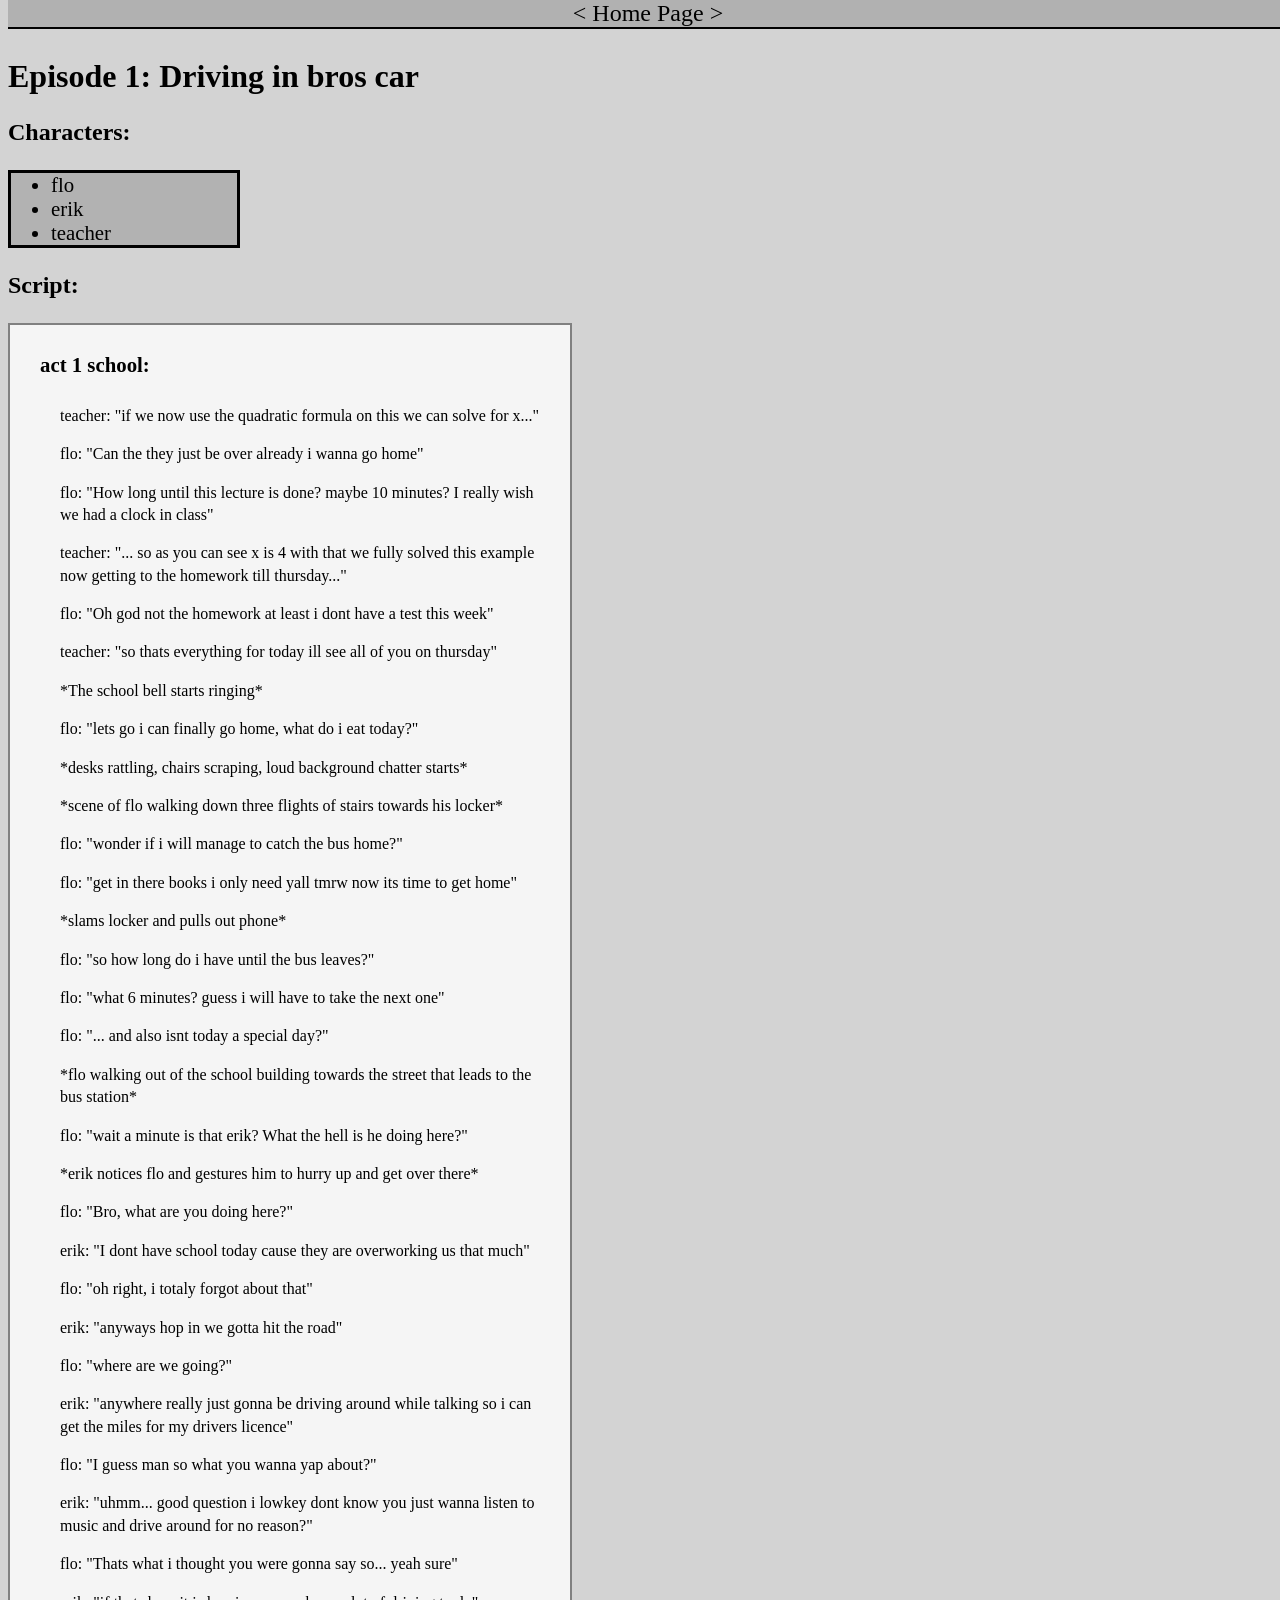
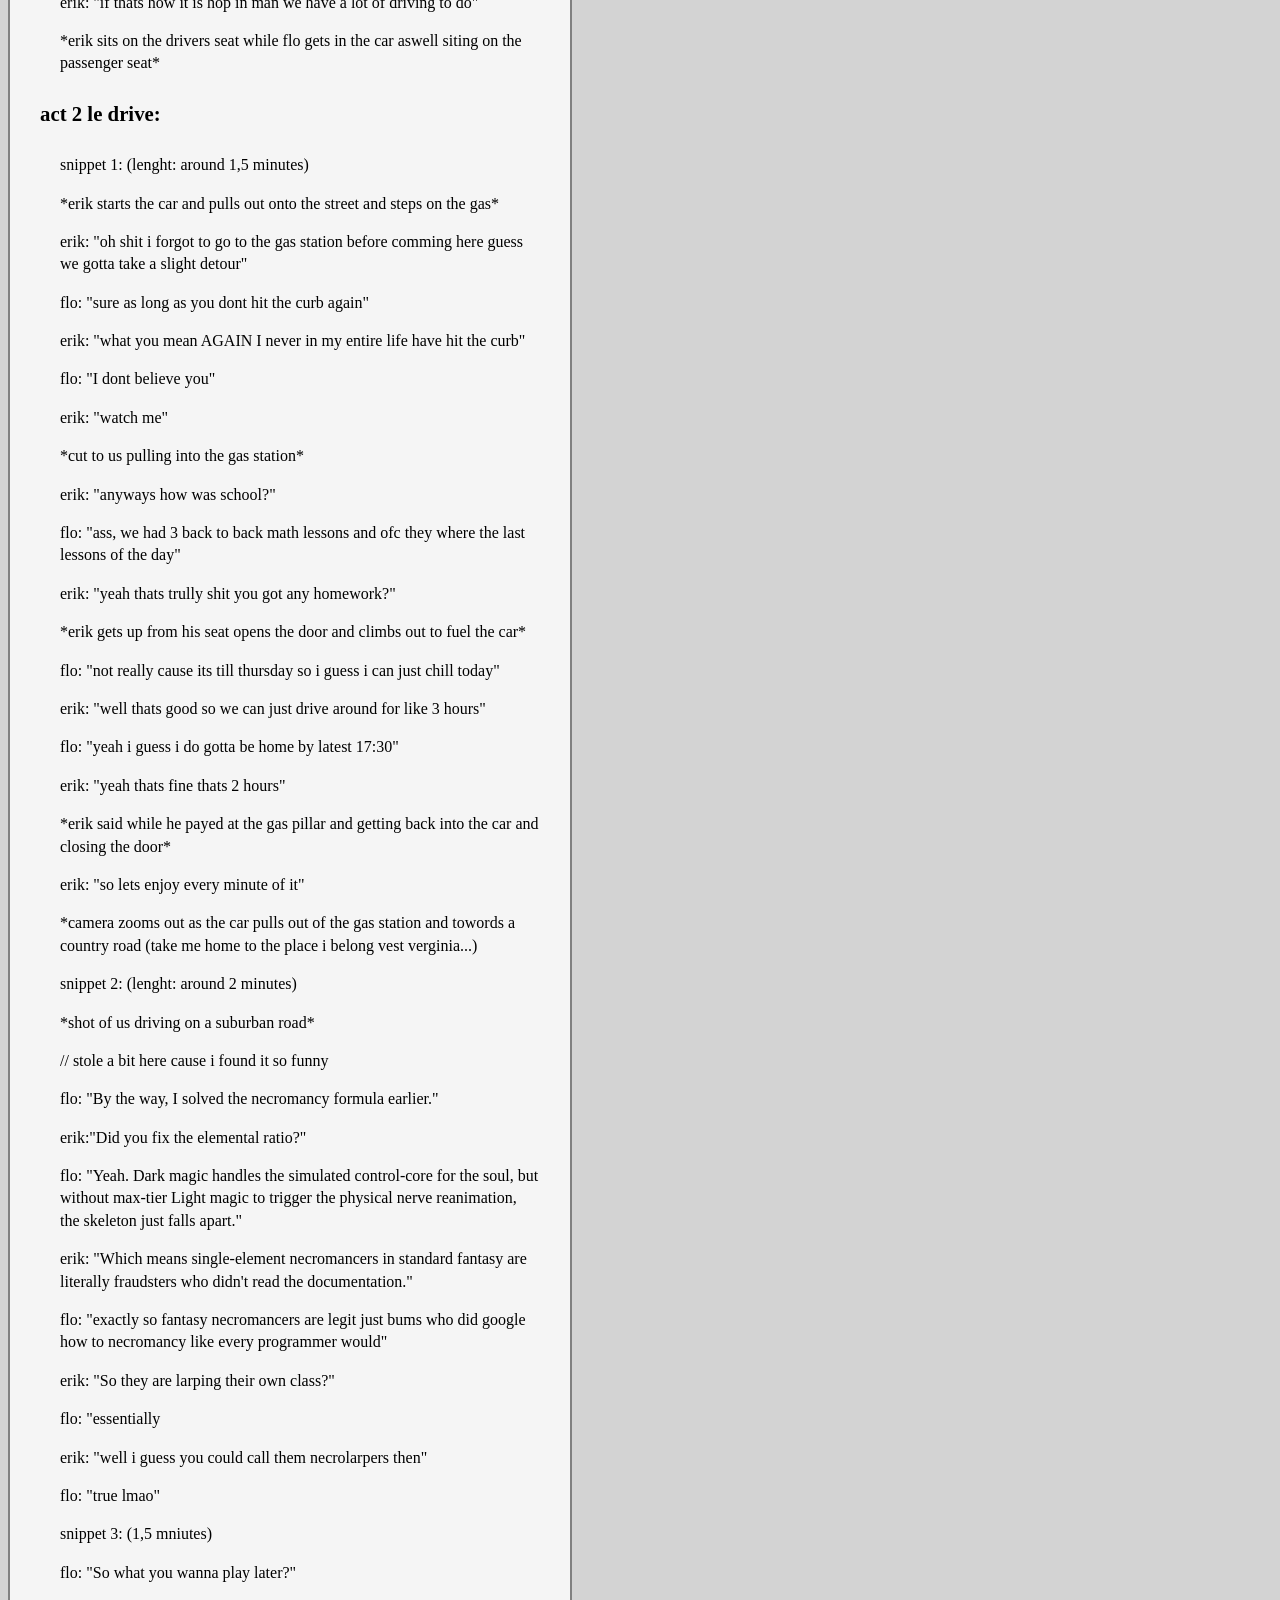
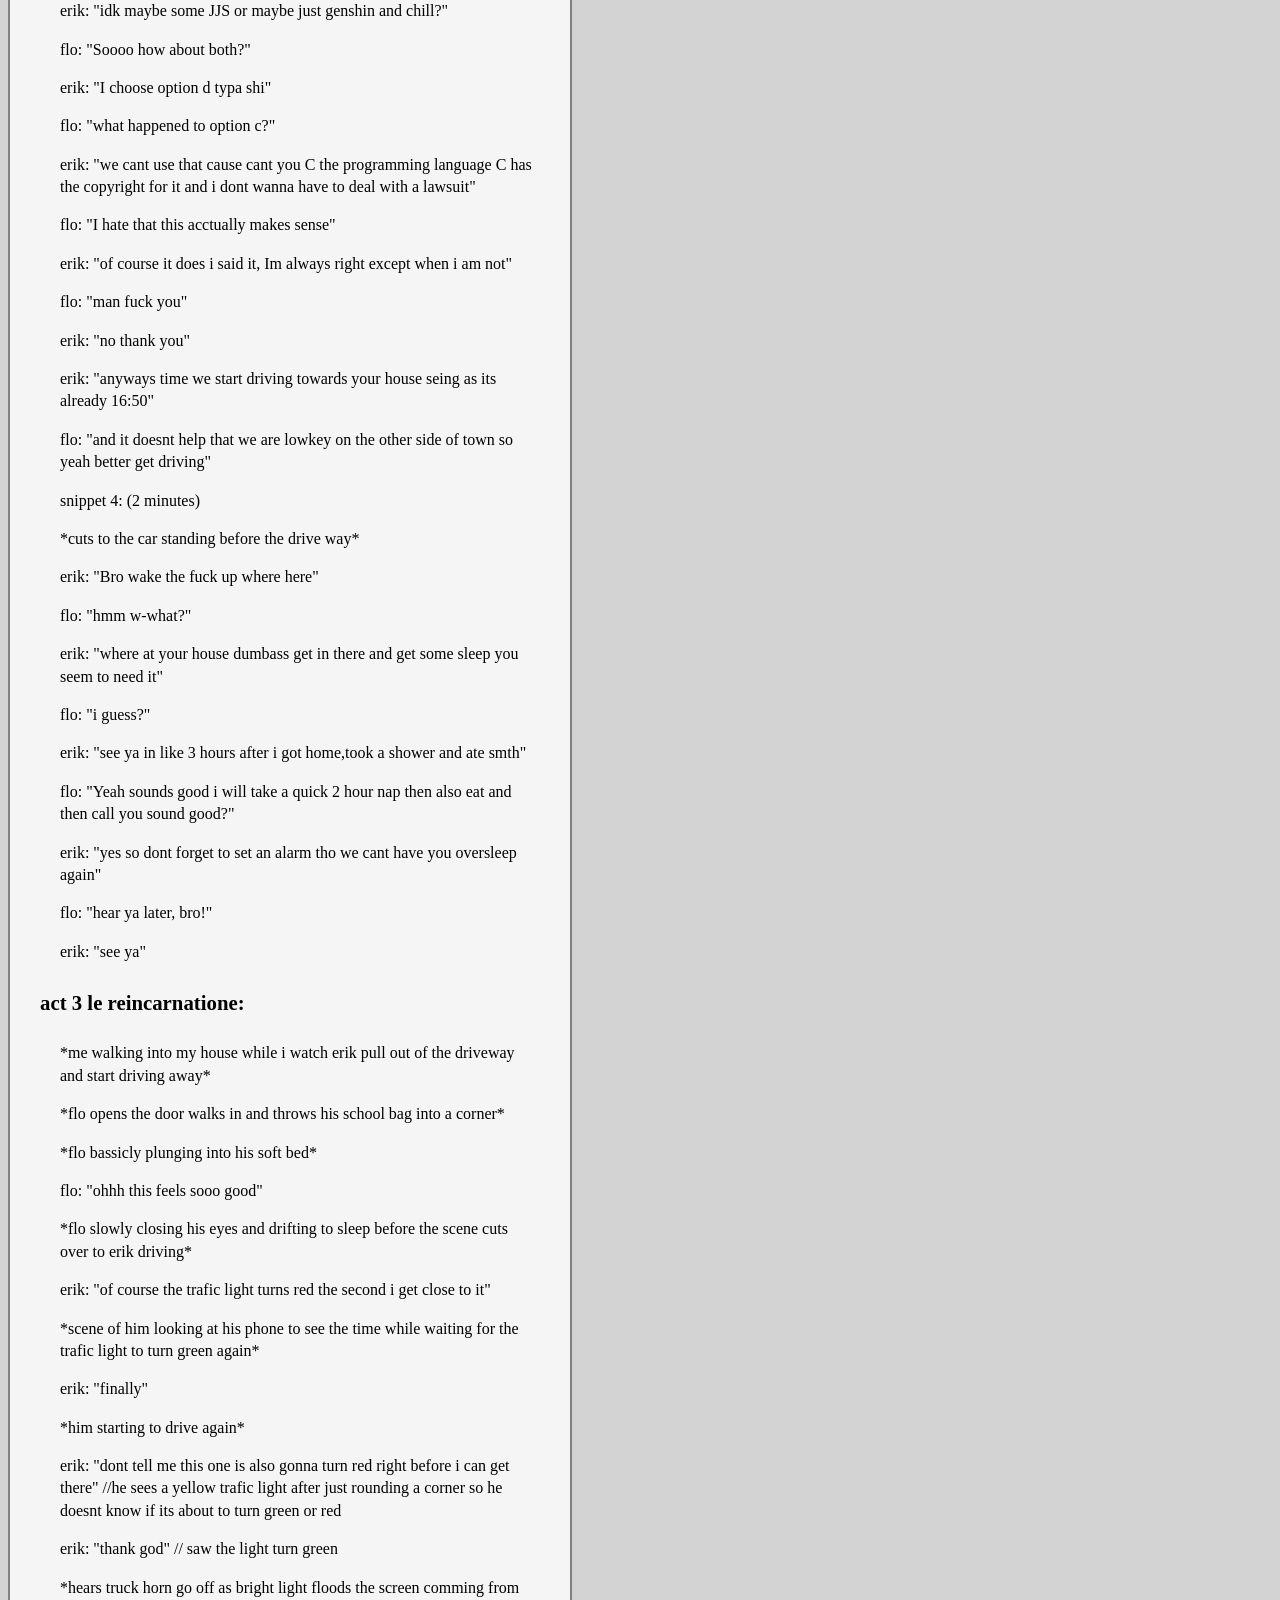
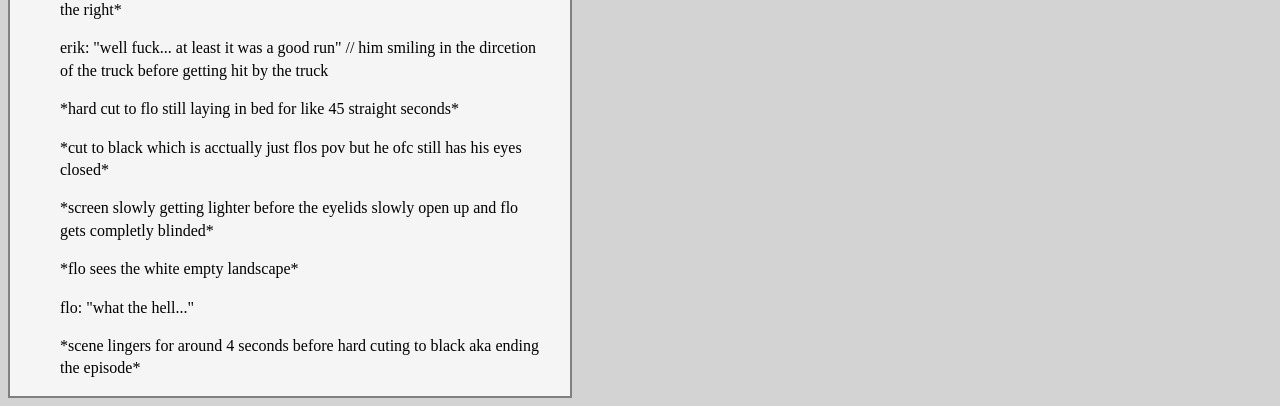
==== s1e1.html @ d50b42b9 "Add files via upload" ====
<!DOCTYPE html>
<html lang="en">
<head>
	<meta charset="UTF-8">
	<link rel="stylesheet" href="episodes.css">
	<title>Episode 1</title>
</head>
<body>
	<div id="navbar">
		<span></span>
		<a href="index.html">&lt; Home Page &gt;</a>
		<span></span>
	</div>
	<h1><br>Episode 1: Driving in bros car</h1>
	<h3>Characters:</h3>
	<ul id="charlist">
		<li>flo</li>
		<li>erik</li>
		<li>teacher</li>
	</ul>
	<h3>Script:</h3>
	<div id="text">
		<h4>act 1 school:</h4>
		<div class="indent">
			<p>teacher: "if we now use the quadratic formula on this we can solve for x..."</p>
			<p>flo: "Can the they just be over already i wanna go home"</p>
			<p>flo: "How long until this lecture is done? maybe 10 minutes? I really wish we had a clock in class"</p>
			<p>teacher: "... so as you can see x is 4 with that we fully solved this example now getting to the homework till thursday..."</p>
			<p>flo: "Oh god not the homework at least i dont have a test this week"</p>
			<p>teacher: "so thats everything for today ill see all of you on thursday"</p>
			<p>*The school bell starts ringing*</p>
			<p>flo: "lets go i can finally go home, what do i eat today?"</p>
			<p>*desks rattling, chairs scraping, loud background chatter starts*</p>
			<p>*scene of flo walking down three flights of stairs towards his locker*</p>
			<p>flo: "wonder if i will manage to catch the bus home?"</p>
			<p>flo: "get in there books i only need yall tmrw now its time to get home"</p>
			<p>*slams locker and pulls out phone*</p>
			<p>flo: "so how long do i have until the bus leaves?"</p>
			<p>flo: "what 6 minutes? guess i will have to take the next one"</p>
			<p>flo: "... and also isnt today a special day?"</p>
			<p>*flo walking out of the school building towards the street that leads to the bus station*</p>
			<p>flo: "wait a minute is that erik? What the hell is he doing here?"</p>
			<p>*erik notices flo and gestures him to hurry up and get over there*</p>
			<p>flo: "Bro, what are you doing here?"</p>
			<p>erik: "I dont have school today cause they are overworking us that much"</p>
			<p>flo: "oh right, i totaly forgot about that"</p>
			<p>erik: "anyways hop in we gotta hit the road"</p>
			<p>flo: "where are we going?"</p>
			<p>erik: "anywhere really just gonna be driving around while talking so i can get the miles for my drivers licence"</p>
			<p>flo: "I guess man so what you wanna yap about?"</p>
			<p>erik: "uhmm... good question i lowkey dont know you just wanna listen to music and drive around for no reason?"</p>
			<p>flo: "Thats what i thought you were gonna say so... yeah sure"</p>
			<p>erik: "if thats how it is hop in man we have a lot of driving to do"</p>
			<p>*erik sits on the drivers seat while flo gets in the car aswell siting on the passenger seat*</p>
		</div>
		<h4>act 2 le drive:</h4>
		<div class="indent">
			<p>snippet 1: (lenght: around 1,5 minutes)</p>
			<p>*erik starts the car and pulls out onto the street and steps on the gas*</p>
			<p>erik: "oh shit i forgot to go to the gas station before comming here guess we gotta take a slight detour"</p>
			<p>flo: "sure as long as you dont hit the curb again"</p>
			<p>erik: "what you mean AGAIN I never in my entire life have hit the curb"</p>
			<p>flo: "I dont believe you"</p>
			<p>erik: "watch me"</p>
			<p>*cut to us pulling into the gas station*</p>
			<p>erik: "anyways how was school?"</p>
			<p>flo: "ass, we had 3 back to back math lessons and ofc they where the last lessons of the day"</p>
			<p>erik: "yeah thats trully shit you got any homework?"</p>
			<p>*erik gets up from his seat opens the door and climbs out to fuel the car*</p>
			<p>flo: "not really cause its till thursday so i guess i can just chill today"</p>
			<p>erik: "well thats good so we can just drive around for like 3 hours"</p>
			<p>flo: "yeah i guess i do gotta be home by latest 17:30"</p>
			<p>erik: "yeah thats fine thats 2 hours"</p>
			<p>*erik said while he payed at the gas pillar and getting back into the car and closing the door*</p>
			<p>erik: "so lets enjoy every minute of it"</p>
			<p>*camera zooms out as the car pulls out of the gas station and towords a country road (take me home to the place i belong vest verginia...)</p>
			<p>snippet 2: (lenght: around 2 minutes)</p>
			<p>*shot of us driving on a suburban road*</p>
			<p>// stole a bit here cause i found it so funny</p>
			<p>flo: "By the way, I solved the necromancy formula earlier."</p>
			<p>erik:"Did you fix the elemental ratio?"</p>
			<p>flo: "Yeah. Dark magic handles the simulated control-core for the soul, but without max-tier Light magic to trigger the physical nerve reanimation, the skeleton just falls apart."</p>
			<p>erik: "Which means single-element necromancers in standard fantasy are literally fraudsters who didn't read the documentation."</p>
			<p>flo: "exactly so fantasy necromancers are legit just bums who did google how to necromancy like every programmer would"</p>
			<p>erik: "So they are larping their own class?"</p>
			<p>flo: "essentially</p>
			<p>erik: "well i guess you could call them necrolarpers then"</p>
			<p>flo: "true lmao"</p>
			<p>snippet 3: (1,5 mniutes)</p>
			<p>flo: "So what you wanna play later?"</p>
			<p>erik: "idk maybe some JJS or maybe just genshin and chill?"</p>
			<p>flo: "Soooo how about both?"</p>
			<p>erik: "I choose option d typa shi"</p>
			<p>flo: "what happened to option c?"</p>
			<p>erik: "we cant use that cause cant you C the programming language C has the copyright for it and i dont wanna have to deal with a lawsuit"</p>
			<p>flo: "I hate that this acctually makes sense"</p>
			<p>erik: "of course it does i said it, Im always right except when i am not"</p>
			<p>flo: "man fuck you"</p>
			<p>erik: "no thank you"</p>
			<p>erik: "anyways time we start driving towards your house seing as its already 16:50"</p>
			<p>flo: "and it doesnt help that we are lowkey on the other side of town so yeah better get driving"</p>
			<p>snippet 4: (2 minutes)</p>
			<p>*cuts to the car standing before the drive way*</p>
			<p>erik: "Bro wake the fuck up where here"</p>
			<p>flo: "hmm w-what?"</p>
			<p>erik: "where at your house dumbass get in there and get some sleep you seem to need it"</p>
			<p>flo: "i guess?"</p>
			<p>erik: "see ya in like 3 hours after i got home,took a shower and ate smth"</p>
			<p>flo: "Yeah sounds good i will take a quick 2 hour nap then also eat and then call you sound good?"</p>
			<p>erik: "yes so dont forget to set an alarm tho we cant have you oversleep again"</p>
			<p>flo: "hear ya later, bro!"</p>
			<p>erik: "see ya"</p>
		</div>
		<h4>act 3 le reincarnatione:</h4>
		<div class="indent">
			<p>*me walking into my house while i watch erik pull out of the driveway and start driving away*</p>
			<p>*flo opens the door walks in and throws his school bag into a corner*</p>
			<p>*flo bassicly plunging into his soft bed*</p>
			<p>flo: "ohhh this feels sooo good"</p>
			<p>*flo slowly closing his eyes and drifting to sleep before the scene cuts over to erik driving*</p>
			<p>erik: "of course the trafic light turns red the second i get close to it"</p>
			<p>*scene of him looking at his phone to see the time while waiting for the trafic light to turn green again*</p>
			<p>erik: "finally"</p>
			<p>*him starting to drive again*</p>
			<p>erik: "dont tell me this one is also gonna turn red right before i can get there" //he sees a yellow trafic light after just rounding a corner so he doesnt know if its about to turn green or red</p>
			<p>erik: "thank god" // saw the light turn green</p>
			<p>*hears truck horn go off as bright light floods the screen comming from the right*</p>
			<p>erik: "well fuck... at least it was a good run" // him smiling in the dircetion of the truck before getting hit by the truck</p>
			<p>*hard cut to flo still laying in bed for like 45 straight seconds*</p>
			<p>*cut to black which is acctually just flos pov but he ofc still has his eyes closed*</p>
			<p>*screen slowly getting lighter before the eyelids slowly open up and flo gets completly blinded*</p>
			<p>*flo sees the white empty landscape*</p>
			<p>flo: "what the hell..."</p>
			<p>*scene lingers for around 4 seconds before hard cuting to black aka ending the episode*</p>
		</div>
	</div>
</body>
</html>
---- episodes.css ----
body {
    background-color: lightgrey;
}
li {
    font-size: 1.3em;
}
h3 {
    font-size: 1.5em;
}
h4 {
    font-size: 1.3em;
}
ul#charlist {
    border-color: black;
    border-style:solid;
    border-width: 3px;
    background-color: rgba(128,128,128,0.4);
    width:fit-content;
    padding-right: 10%;
}

#text {
    background-color: whitesmoke;
    border-color: grey;
    border-style: solid;
    border-width: 2px;
    width: fit-content;
    max-width: 500px;
    padding-left: 30px;
    padding-right: 30px;
}

.indent {
    padding-left: 20px;
    line-height: 1.4em;
}

#navbar {
    background-color: rgba(128,128,128,0.4);
    position: fixed;
    width: 100%;
    top: 0px;
    border-width: 0px;
    border-bottom: 2px;
    border-style: solid;
    border-color: black;
    padding-left: 15%;
    padding-right: 15%;
    box-sizing: border-box; 
    display: grid;
    grid-template-columns: 1fr 1fr 1fr;
    align-items: center;
}
#navbar *:nth-child(1) {
    text-align:left;
}
#navbar *:nth-child(2) {
    text-align: center;
}
#navbar *:nth-child(3) {
    text-align: right;
}
#navbar a {
    font-size: 1.5em;
    text-decoration: none;
    color:black
}
#navbar:hover {
    background-color: grey;
}
#navbar a:hover {
    color:white
}
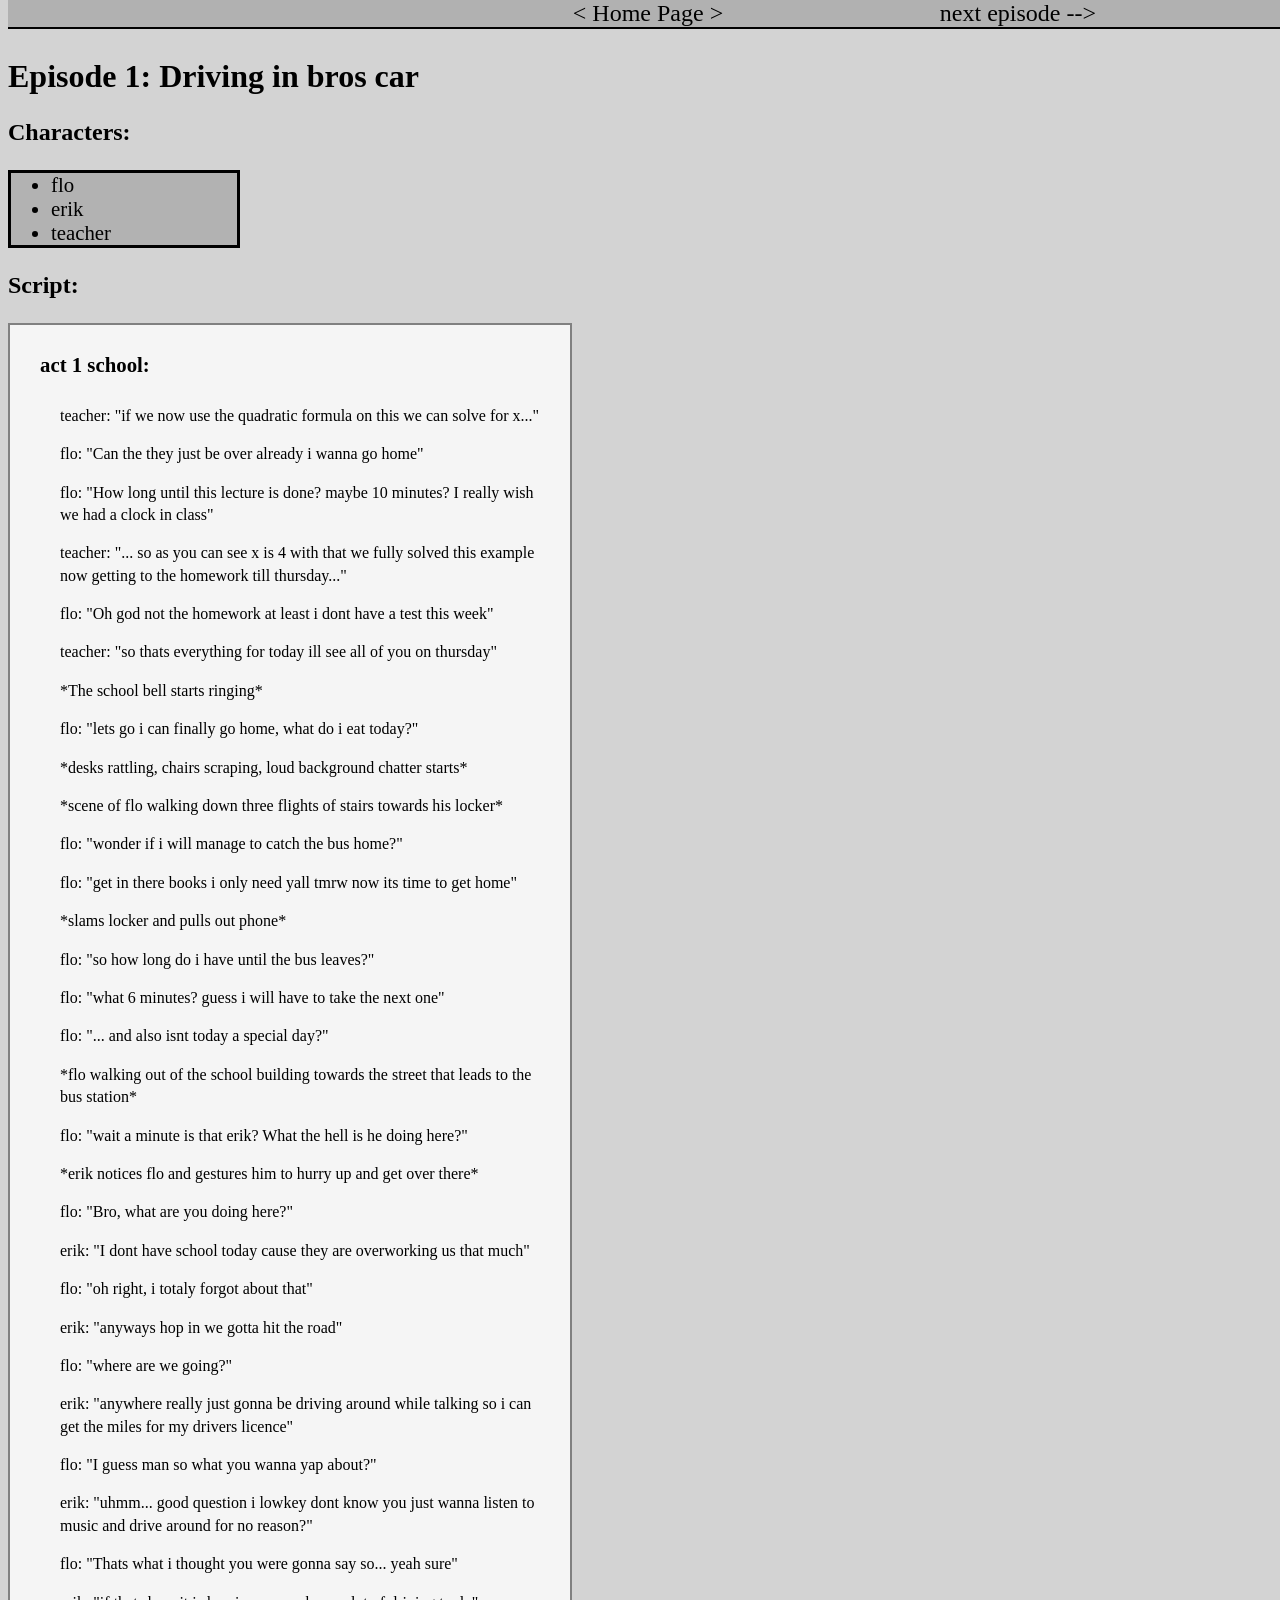
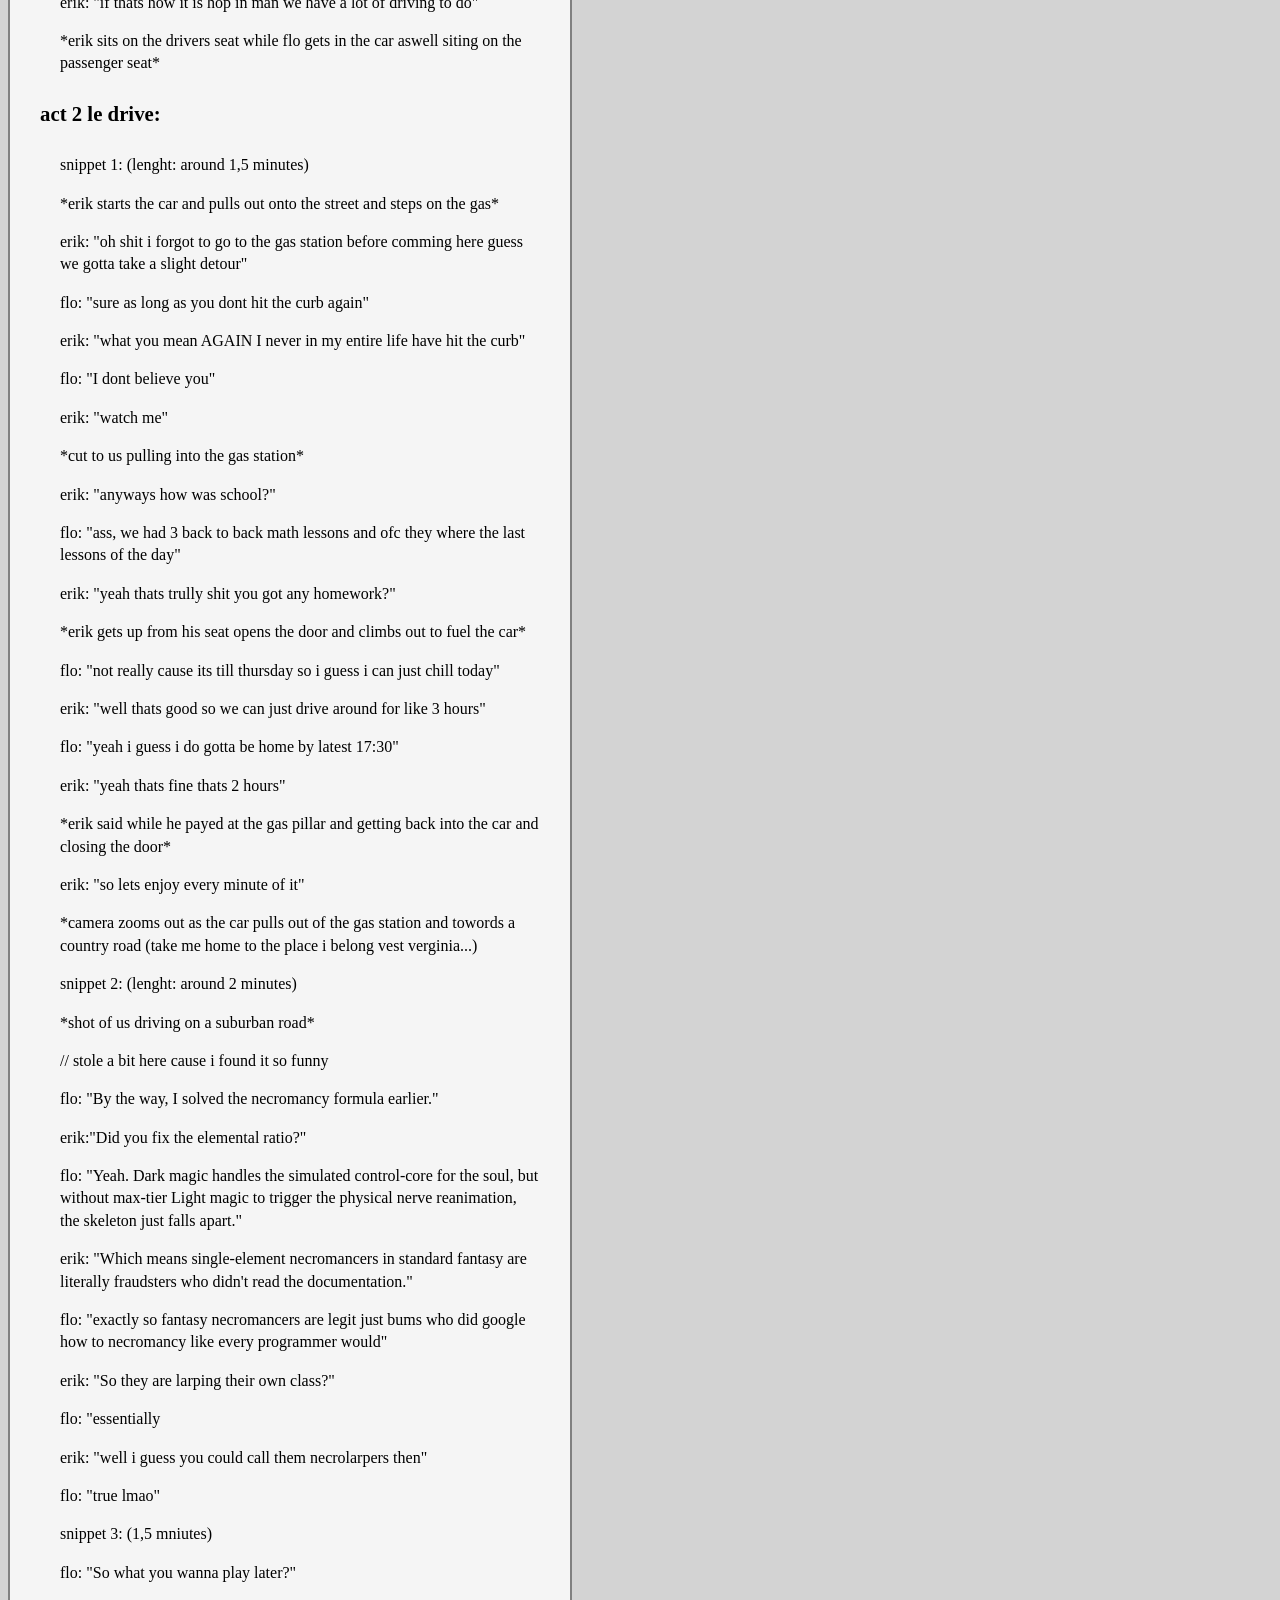
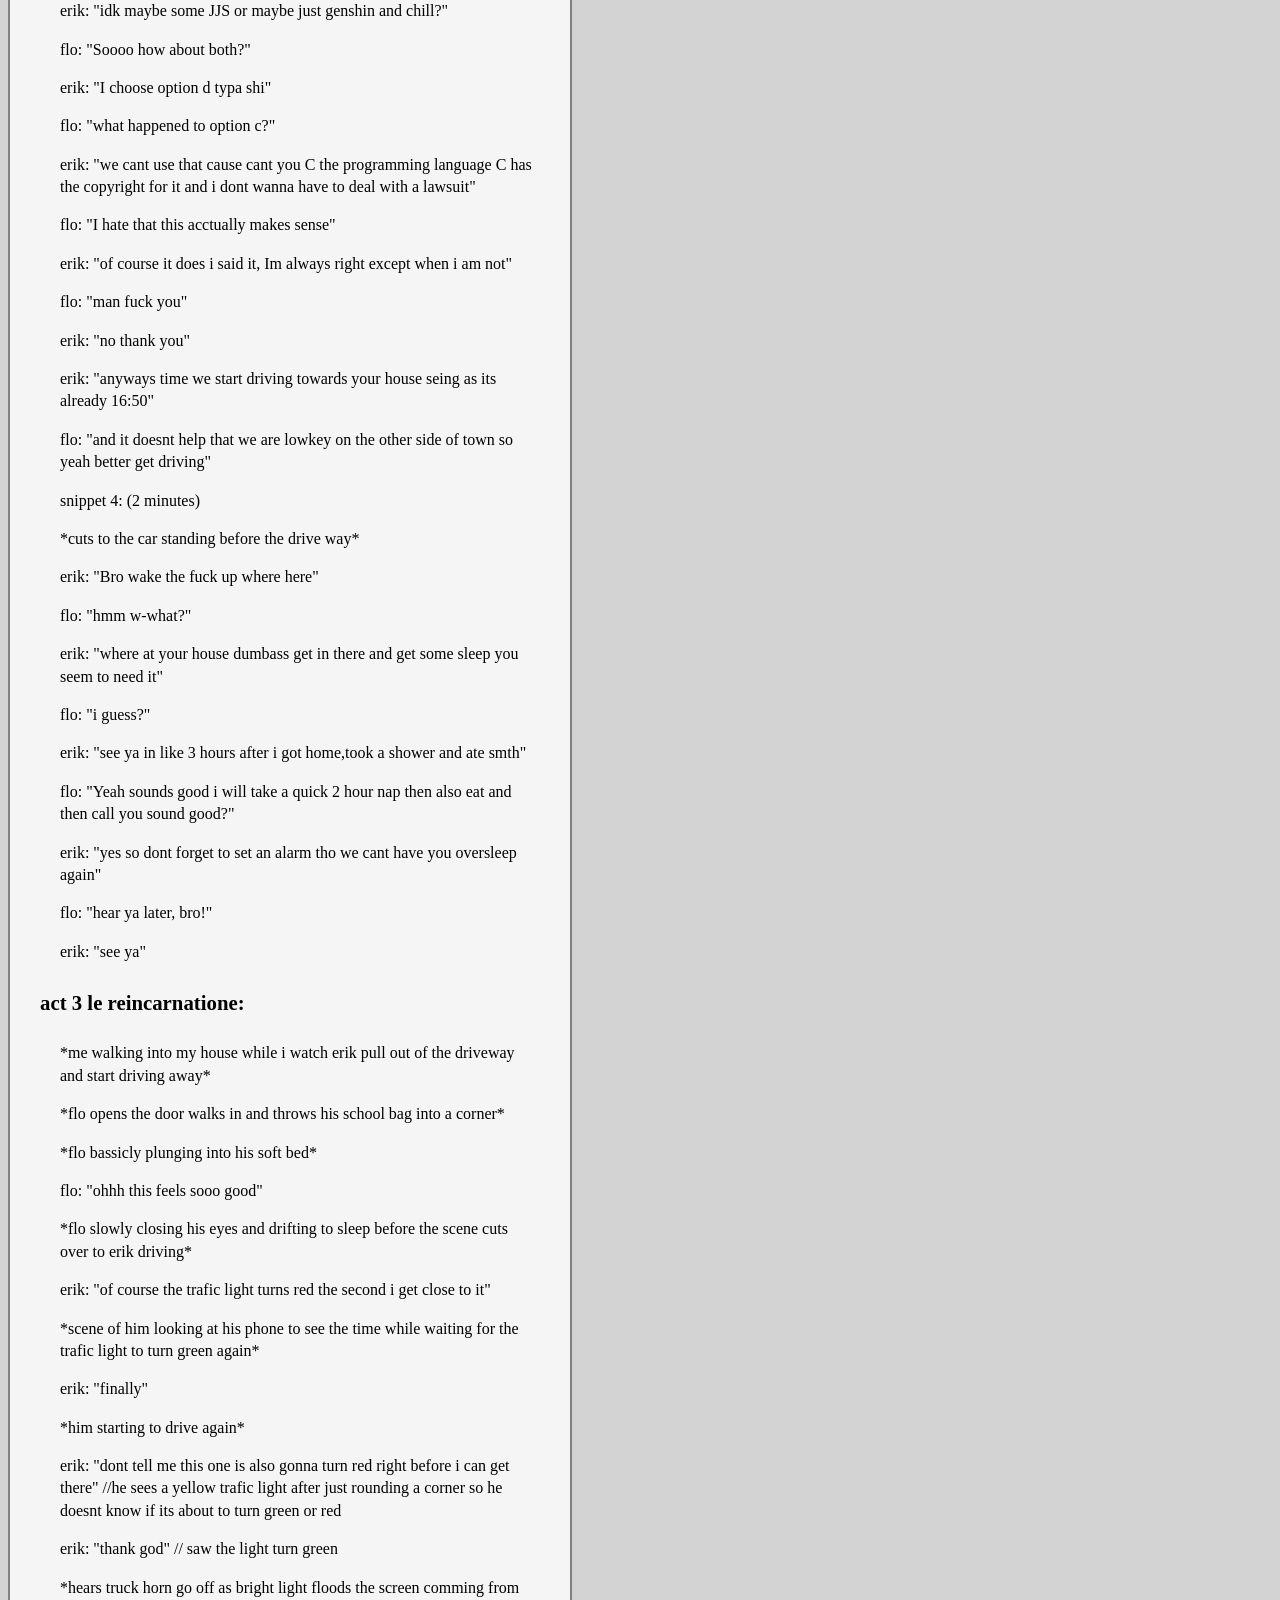
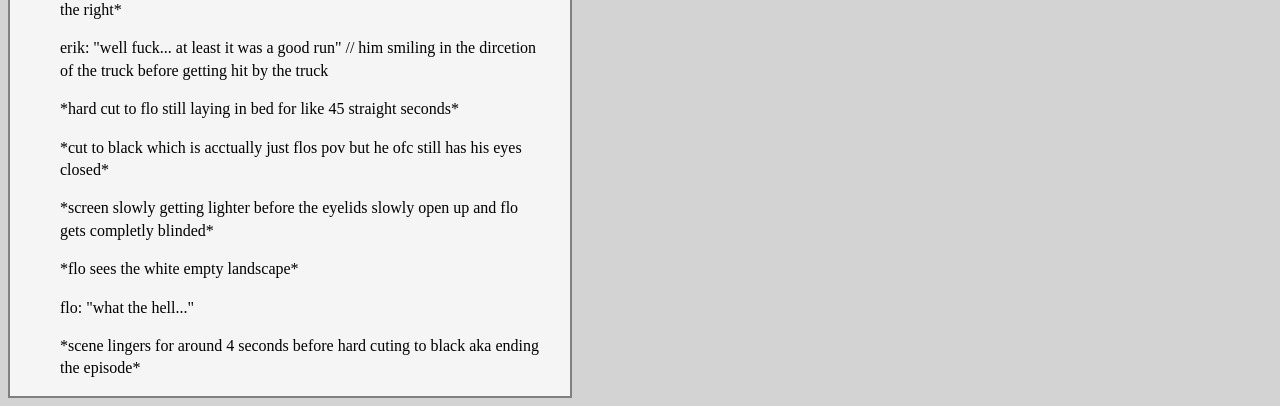
==== commit 4cf339f0: "Auto-compile episode [skip ci]" ====
--- a/s1e1.html
+++ b/s1e1.html
@@ -1,138 +1,138 @@
-<!DOCTYPE html>
-<html lang="en">
-<head>
-	<meta charset="UTF-8">
-	<link rel="stylesheet" href="episodes.css">
-	<title>Episode 1</title>
-</head>
-<body>
-	<div id="navbar">
-		<span></span>
-		<a href="index.html">&lt; Home Page &gt;</a>
-		<span></span>
-	</div>
-	<h1><br>Episode 1: Driving in bros car</h1>
-	<h3>Characters:</h3>
-	<ul id="charlist">
-		<li>flo</li>
-		<li>erik</li>
-		<li>teacher</li>
-	</ul>
-	<h3>Script:</h3>
-	<div id="text">
-		<h4>act 1 school:</h4>
-		<div class="indent">
-			<p>teacher: "if we now use the quadratic formula on this we can solve for x..."</p>
-			<p>flo: "Can the they just be over already i wanna go home"</p>
-			<p>flo: "How long until this lecture is done? maybe 10 minutes? I really wish we had a clock in class"</p>
-			<p>teacher: "... so as you can see x is 4 with that we fully solved this example now getting to the homework till thursday..."</p>
-			<p>flo: "Oh god not the homework at least i dont have a test this week"</p>
-			<p>teacher: "so thats everything for today ill see all of you on thursday"</p>
-			<p>*The school bell starts ringing*</p>
-			<p>flo: "lets go i can finally go home, what do i eat today?"</p>
-			<p>*desks rattling, chairs scraping, loud background chatter starts*</p>
-			<p>*scene of flo walking down three flights of stairs towards his locker*</p>
-			<p>flo: "wonder if i will manage to catch the bus home?"</p>
-			<p>flo: "get in there books i only need yall tmrw now its time to get home"</p>
-			<p>*slams locker and pulls out phone*</p>
-			<p>flo: "so how long do i have until the bus leaves?"</p>
-			<p>flo: "what 6 minutes? guess i will have to take the next one"</p>
-			<p>flo: "... and also isnt today a special day?"</p>
-			<p>*flo walking out of the school building towards the street that leads to the bus station*</p>
-			<p>flo: "wait a minute is that erik? What the hell is he doing here?"</p>
-			<p>*erik notices flo and gestures him to hurry up and get over there*</p>
-			<p>flo: "Bro, what are you doing here?"</p>
-			<p>erik: "I dont have school today cause they are overworking us that much"</p>
-			<p>flo: "oh right, i totaly forgot about that"</p>
-			<p>erik: "anyways hop in we gotta hit the road"</p>
-			<p>flo: "where are we going?"</p>
-			<p>erik: "anywhere really just gonna be driving around while talking so i can get the miles for my drivers licence"</p>
-			<p>flo: "I guess man so what you wanna yap about?"</p>
-			<p>erik: "uhmm... good question i lowkey dont know you just wanna listen to music and drive around for no reason?"</p>
-			<p>flo: "Thats what i thought you were gonna say so... yeah sure"</p>
-			<p>erik: "if thats how it is hop in man we have a lot of driving to do"</p>
-			<p>*erik sits on the drivers seat while flo gets in the car aswell siting on the passenger seat*</p>
-		</div>
-		<h4>act 2 le drive:</h4>
-		<div class="indent">
-			<p>snippet 1: (lenght: around 1,5 minutes)</p>
-			<p>*erik starts the car and pulls out onto the street and steps on the gas*</p>
-			<p>erik: "oh shit i forgot to go to the gas station before comming here guess we gotta take a slight detour"</p>
-			<p>flo: "sure as long as you dont hit the curb again"</p>
-			<p>erik: "what you mean AGAIN I never in my entire life have hit the curb"</p>
-			<p>flo: "I dont believe you"</p>
-			<p>erik: "watch me"</p>
-			<p>*cut to us pulling into the gas station*</p>
-			<p>erik: "anyways how was school?"</p>
-			<p>flo: "ass, we had 3 back to back math lessons and ofc they where the last lessons of the day"</p>
-			<p>erik: "yeah thats trully shit you got any homework?"</p>
-			<p>*erik gets up from his seat opens the door and climbs out to fuel the car*</p>
-			<p>flo: "not really cause its till thursday so i guess i can just chill today"</p>
-			<p>erik: "well thats good so we can just drive around for like 3 hours"</p>
-			<p>flo: "yeah i guess i do gotta be home by latest 17:30"</p>
-			<p>erik: "yeah thats fine thats 2 hours"</p>
-			<p>*erik said while he payed at the gas pillar and getting back into the car and closing the door*</p>
-			<p>erik: "so lets enjoy every minute of it"</p>
-			<p>*camera zooms out as the car pulls out of the gas station and towords a country road (take me home to the place i belong vest verginia...)</p>
-			<p>snippet 2: (lenght: around 2 minutes)</p>
-			<p>*shot of us driving on a suburban road*</p>
-			<p>// stole a bit here cause i found it so funny</p>
-			<p>flo: "By the way, I solved the necromancy formula earlier."</p>
-			<p>erik:"Did you fix the elemental ratio?"</p>
-			<p>flo: "Yeah. Dark magic handles the simulated control-core for the soul, but without max-tier Light magic to trigger the physical nerve reanimation, the skeleton just falls apart."</p>
-			<p>erik: "Which means single-element necromancers in standard fantasy are literally fraudsters who didn't read the documentation."</p>
-			<p>flo: "exactly so fantasy necromancers are legit just bums who did google how to necromancy like every programmer would"</p>
-			<p>erik: "So they are larping their own class?"</p>
-			<p>flo: "essentially</p>
-			<p>erik: "well i guess you could call them necrolarpers then"</p>
-			<p>flo: "true lmao"</p>
-			<p>snippet 3: (1,5 mniutes)</p>
-			<p>flo: "So what you wanna play later?"</p>
-			<p>erik: "idk maybe some JJS or maybe just genshin and chill?"</p>
-			<p>flo: "Soooo how about both?"</p>
-			<p>erik: "I choose option d typa shi"</p>
-			<p>flo: "what happened to option c?"</p>
-			<p>erik: "we cant use that cause cant you C the programming language C has the copyright for it and i dont wanna have to deal with a lawsuit"</p>
-			<p>flo: "I hate that this acctually makes sense"</p>
-			<p>erik: "of course it does i said it, Im always right except when i am not"</p>
-			<p>flo: "man fuck you"</p>
-			<p>erik: "no thank you"</p>
-			<p>erik: "anyways time we start driving towards your house seing as its already 16:50"</p>
-			<p>flo: "and it doesnt help that we are lowkey on the other side of town so yeah better get driving"</p>
-			<p>snippet 4: (2 minutes)</p>
-			<p>*cuts to the car standing before the drive way*</p>
-			<p>erik: "Bro wake the fuck up where here"</p>
-			<p>flo: "hmm w-what?"</p>
-			<p>erik: "where at your house dumbass get in there and get some sleep you seem to need it"</p>
-			<p>flo: "i guess?"</p>
-			<p>erik: "see ya in like 3 hours after i got home,took a shower and ate smth"</p>
-			<p>flo: "Yeah sounds good i will take a quick 2 hour nap then also eat and then call you sound good?"</p>
-			<p>erik: "yes so dont forget to set an alarm tho we cant have you oversleep again"</p>
-			<p>flo: "hear ya later, bro!"</p>
-			<p>erik: "see ya"</p>
-		</div>
-		<h4>act 3 le reincarnatione:</h4>
-		<div class="indent">
-			<p>*me walking into my house while i watch erik pull out of the driveway and start driving away*</p>
-			<p>*flo opens the door walks in and throws his school bag into a corner*</p>
-			<p>*flo bassicly plunging into his soft bed*</p>
-			<p>flo: "ohhh this feels sooo good"</p>
-			<p>*flo slowly closing his eyes and drifting to sleep before the scene cuts over to erik driving*</p>
-			<p>erik: "of course the trafic light turns red the second i get close to it"</p>
-			<p>*scene of him looking at his phone to see the time while waiting for the trafic light to turn green again*</p>
-			<p>erik: "finally"</p>
-			<p>*him starting to drive again*</p>
-			<p>erik: "dont tell me this one is also gonna turn red right before i can get there" //he sees a yellow trafic light after just rounding a corner so he doesnt know if its about to turn green or red</p>
-			<p>erik: "thank god" // saw the light turn green</p>
-			<p>*hears truck horn go off as bright light floods the screen comming from the right*</p>
-			<p>erik: "well fuck... at least it was a good run" // him smiling in the dircetion of the truck before getting hit by the truck</p>
-			<p>*hard cut to flo still laying in bed for like 45 straight seconds*</p>
-			<p>*cut to black which is acctually just flos pov but he ofc still has his eyes closed*</p>
-			<p>*screen slowly getting lighter before the eyelids slowly open up and flo gets completly blinded*</p>
-			<p>*flo sees the white empty landscape*</p>
-			<p>flo: "what the hell..."</p>
-			<p>*scene lingers for around 4 seconds before hard cuting to black aka ending the episode*</p>
-		</div>
-	</div>
-</body>
-</html>
+<!DOCTYPE html>
+<html lang="en">
+<head>
+	<meta charset="UTF-8">
+	<link rel="stylesheet" href="episodes.css">
+	<title>Episode 1</title>
+</head>
+<body>
+	<div id="navbar">
+		<span></span>
+		<a href="index.html">&lt; Home Page &gt;</a>
+		<a href="s1e2.html">next episode --&gt;</a>
+	</div>
+	<h1><br>Episode 1: Driving in bros car</h1>
+	<h3>Characters:</h3>
+	<ul id="charlist">
+		<li>flo</li>
+		<li>erik</li>
+		<li>teacher</li>
+	</ul>
+	<h3>Script:</h3>
+	<div id="text">
+		<h4>act 1 school:</h4>
+		<div class="indent">
+			<p>teacher: "if we now use the quadratic formula on this we can solve for x..."</p>
+			<p>flo: "Can the they just be over already i wanna go home"</p>
+			<p>flo: "How long until this lecture is done? maybe 10 minutes? I really wish we had a clock in class"</p>
+			<p>teacher: "... so as you can see x is 4 with that we fully solved this example now getting to the homework till thursday..."</p>
+			<p>flo: "Oh god not the homework at least i dont have a test this week"</p>
+			<p>teacher: "so thats everything for today ill see all of you on thursday"</p>
+			<p>*The school bell starts ringing*</p>
+			<p>flo: "lets go i can finally go home, what do i eat today?"</p>
+			<p>*desks rattling, chairs scraping, loud background chatter starts*</p>
+			<p>*scene of flo walking down three flights of stairs towards his locker*</p>
+			<p>flo: "wonder if i will manage to catch the bus home?"</p>
+			<p>flo: "get in there books i only need yall tmrw now its time to get home"</p>
+			<p>*slams locker and pulls out phone*</p>
+			<p>flo: "so how long do i have until the bus leaves?"</p>
+			<p>flo: "what 6 minutes? guess i will have to take the next one"</p>
+			<p>flo: "... and also isnt today a special day?"</p>
+			<p>*flo walking out of the school building towards the street that leads to the bus station*</p>
+			<p>flo: "wait a minute is that erik? What the hell is he doing here?"</p>
+			<p>*erik notices flo and gestures him to hurry up and get over there*</p>
+			<p>flo: "Bro, what are you doing here?"</p>
+			<p>erik: "I dont have school today cause they are overworking us that much"</p>
+			<p>flo: "oh right, i totaly forgot about that"</p>
+			<p>erik: "anyways hop in we gotta hit the road"</p>
+			<p>flo: "where are we going?"</p>
+			<p>erik: "anywhere really just gonna be driving around while talking so i can get the miles for my drivers licence"</p>
+			<p>flo: "I guess man so what you wanna yap about?"</p>
+			<p>erik: "uhmm... good question i lowkey dont know you just wanna listen to music and drive around for no reason?"</p>
+			<p>flo: "Thats what i thought you were gonna say so... yeah sure"</p>
+			<p>erik: "if thats how it is hop in man we have a lot of driving to do"</p>
+			<p>*erik sits on the drivers seat while flo gets in the car aswell siting on the passenger seat*</p>
+		</div>
+		<h4>act 2 le drive:</h4>
+		<div class="indent">
+			<p>snippet 1: (lenght: around 1,5 minutes)</p>
+			<p>*erik starts the car and pulls out onto the street and steps on the gas*</p>
+			<p>erik: "oh shit i forgot to go to the gas station before comming here guess we gotta take a slight detour"</p>
+			<p>flo: "sure as long as you dont hit the curb again"</p>
+			<p>erik: "what you mean AGAIN I never in my entire life have hit the curb"</p>
+			<p>flo: "I dont believe you"</p>
+			<p>erik: "watch me"</p>
+			<p>*cut to us pulling into the gas station*</p>
+			<p>erik: "anyways how was school?"</p>
+			<p>flo: "ass, we had 3 back to back math lessons and ofc they where the last lessons of the day"</p>
+			<p>erik: "yeah thats trully shit you got any homework?"</p>
+			<p>*erik gets up from his seat opens the door and climbs out to fuel the car*</p>
+			<p>flo: "not really cause its till thursday so i guess i can just chill today"</p>
+			<p>erik: "well thats good so we can just drive around for like 3 hours"</p>
+			<p>flo: "yeah i guess i do gotta be home by latest 17:30"</p>
+			<p>erik: "yeah thats fine thats 2 hours"</p>
+			<p>*erik said while he payed at the gas pillar and getting back into the car and closing the door*</p>
+			<p>erik: "so lets enjoy every minute of it"</p>
+			<p>*camera zooms out as the car pulls out of the gas station and towords a country road (take me home to the place i belong vest verginia...)</p>
+			<p>snippet 2: (lenght: around 2 minutes)</p>
+			<p>*shot of us driving on a suburban road*</p>
+			<p>// stole a bit here cause i found it so funny</p>
+			<p>flo: "By the way, I solved the necromancy formula earlier."</p>
+			<p>erik:"Did you fix the elemental ratio?"</p>
+			<p>flo: "Yeah. Dark magic handles the simulated control-core for the soul, but without max-tier Light magic to trigger the physical nerve reanimation, the skeleton just falls apart."</p>
+			<p>erik: "Which means single-element necromancers in standard fantasy are literally fraudsters who didn't read the documentation."</p>
+			<p>flo: "exactly so fantasy necromancers are legit just bums who did google how to necromancy like every programmer would"</p>
+			<p>erik: "So they are larping their own class?"</p>
+			<p>flo: "essentially</p>
+			<p>erik: "well i guess you could call them necrolarpers then"</p>
+			<p>flo: "true lmao"</p>
+			<p>snippet 3: (1,5 mniutes)</p>
+			<p>flo: "So what you wanna play later?"</p>
+			<p>erik: "idk maybe some JJS or maybe just genshin and chill?"</p>
+			<p>flo: "Soooo how about both?"</p>
+			<p>erik: "I choose option d typa shi"</p>
+			<p>flo: "what happened to option c?"</p>
+			<p>erik: "we cant use that cause cant you C the programming language C has the copyright for it and i dont wanna have to deal with a lawsuit"</p>
+			<p>flo: "I hate that this acctually makes sense"</p>
+			<p>erik: "of course it does i said it, Im always right except when i am not"</p>
+			<p>flo: "man fuck you"</p>
+			<p>erik: "no thank you"</p>
+			<p>erik: "anyways time we start driving towards your house seing as its already 16:50"</p>
+			<p>flo: "and it doesnt help that we are lowkey on the other side of town so yeah better get driving"</p>
+			<p>snippet 4: (2 minutes)</p>
+			<p>*cuts to the car standing before the drive way*</p>
+			<p>erik: "Bro wake the fuck up where here"</p>
+			<p>flo: "hmm w-what?"</p>
+			<p>erik: "where at your house dumbass get in there and get some sleep you seem to need it"</p>
+			<p>flo: "i guess?"</p>
+			<p>erik: "see ya in like 3 hours after i got home,took a shower and ate smth"</p>
+			<p>flo: "Yeah sounds good i will take a quick 2 hour nap then also eat and then call you sound good?"</p>
+			<p>erik: "yes so dont forget to set an alarm tho we cant have you oversleep again"</p>
+			<p>flo: "hear ya later, bro!"</p>
+			<p>erik: "see ya"</p>
+		</div>
+		<h4>act 3 le reincarnatione:</h4>
+		<div class="indent">
+			<p>*me walking into my house while i watch erik pull out of the driveway and start driving away*</p>
+			<p>*flo opens the door walks in and throws his school bag into a corner*</p>
+			<p>*flo bassicly plunging into his soft bed*</p>
+			<p>flo: "ohhh this feels sooo good"</p>
+			<p>*flo slowly closing his eyes and drifting to sleep before the scene cuts over to erik driving*</p>
+			<p>erik: "of course the trafic light turns red the second i get close to it"</p>
+			<p>*scene of him looking at his phone to see the time while waiting for the trafic light to turn green again*</p>
+			<p>erik: "finally"</p>
+			<p>*him starting to drive again*</p>
+			<p>erik: "dont tell me this one is also gonna turn red right before i can get there" //he sees a yellow trafic light after just rounding a corner so he doesnt know if its about to turn green or red</p>
+			<p>erik: "thank god" // saw the light turn green</p>
+			<p>*hears truck horn go off as bright light floods the screen comming from the right*</p>
+			<p>erik: "well fuck... at least it was a good run" // him smiling in the dircetion of the truck before getting hit by the truck</p>
+			<p>*hard cut to flo still laying in bed for like 45 straight seconds*</p>
+			<p>*cut to black which is acctually just flos pov but he ofc still has his eyes closed*</p>
+			<p>*screen slowly getting lighter before the eyelids slowly open up and flo gets completly blinded*</p>
+			<p>*flo sees the white empty landscape*</p>
+			<p>flo: "what the hell..."</p>
+			<p>*scene lingers for around 4 seconds before hard cuting to black aka ending the episode*</p>
+		</div>
+	</div>
+</body>
+</html>
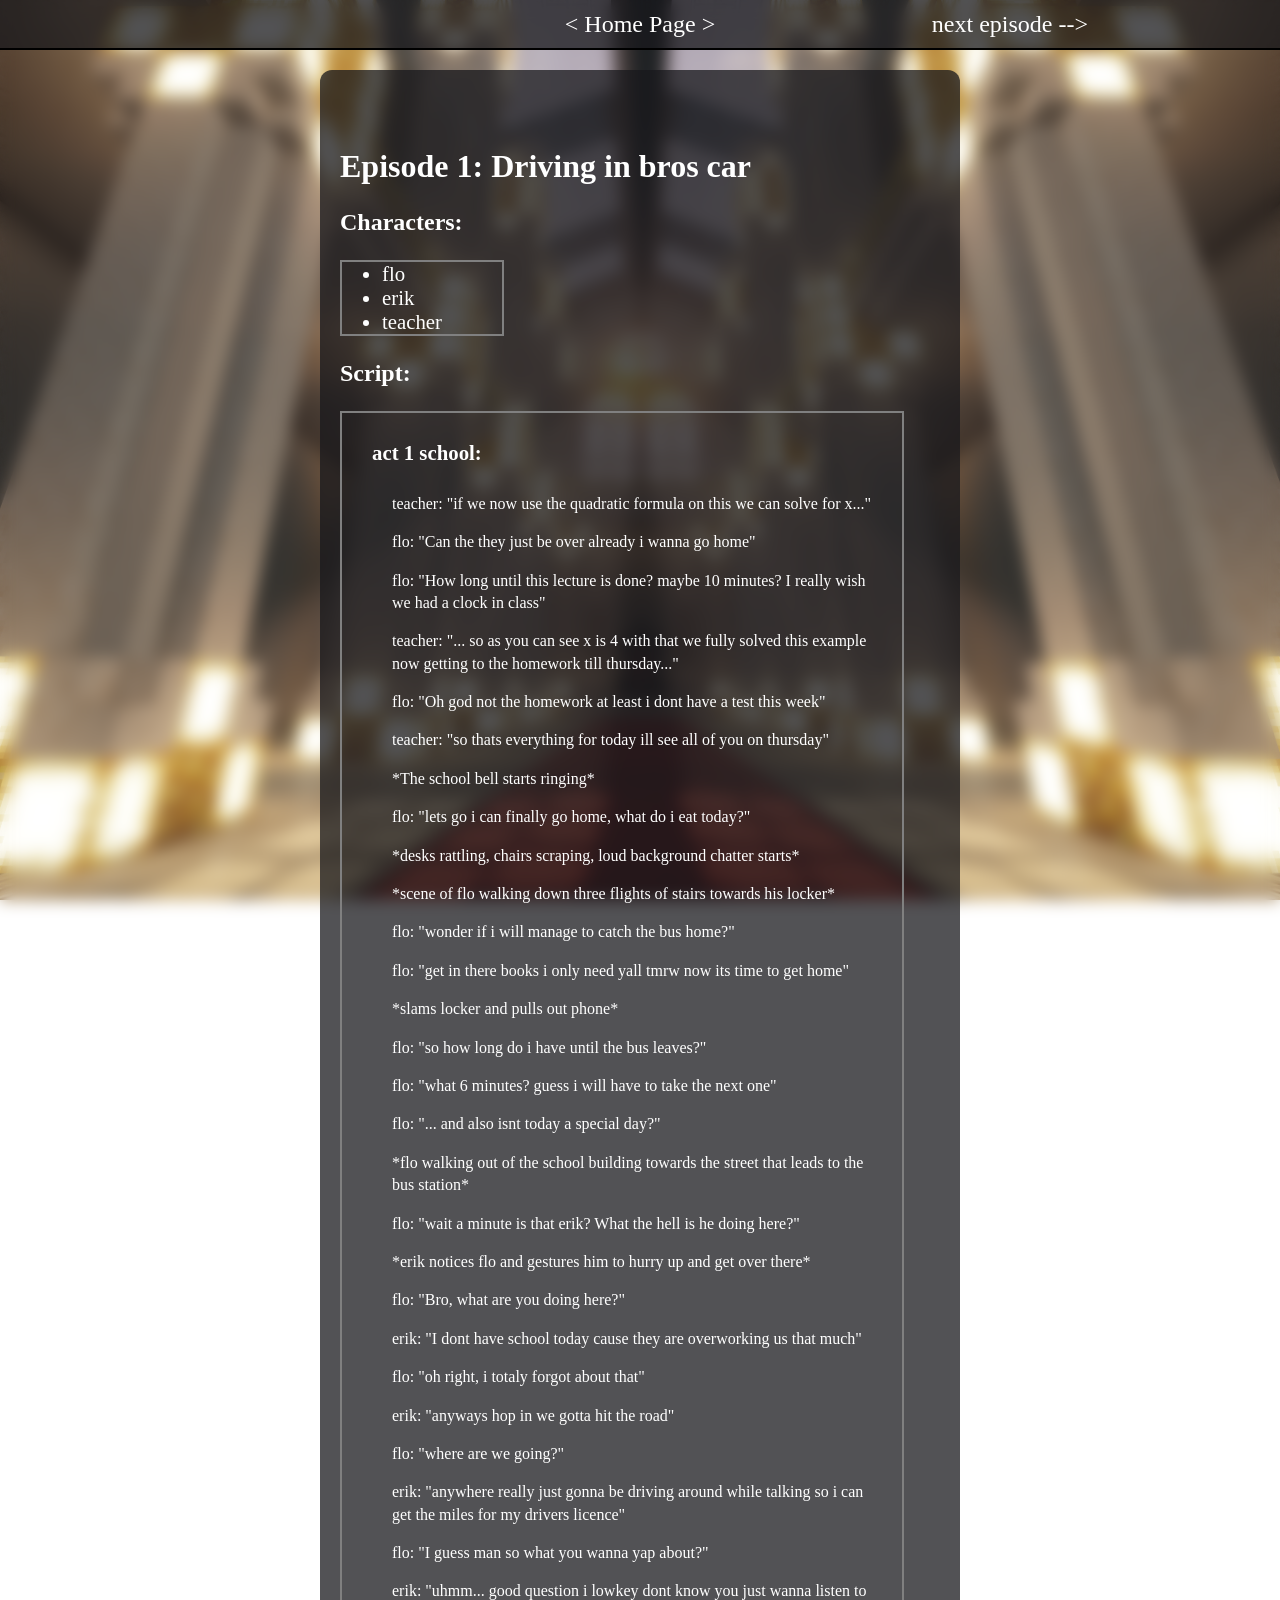
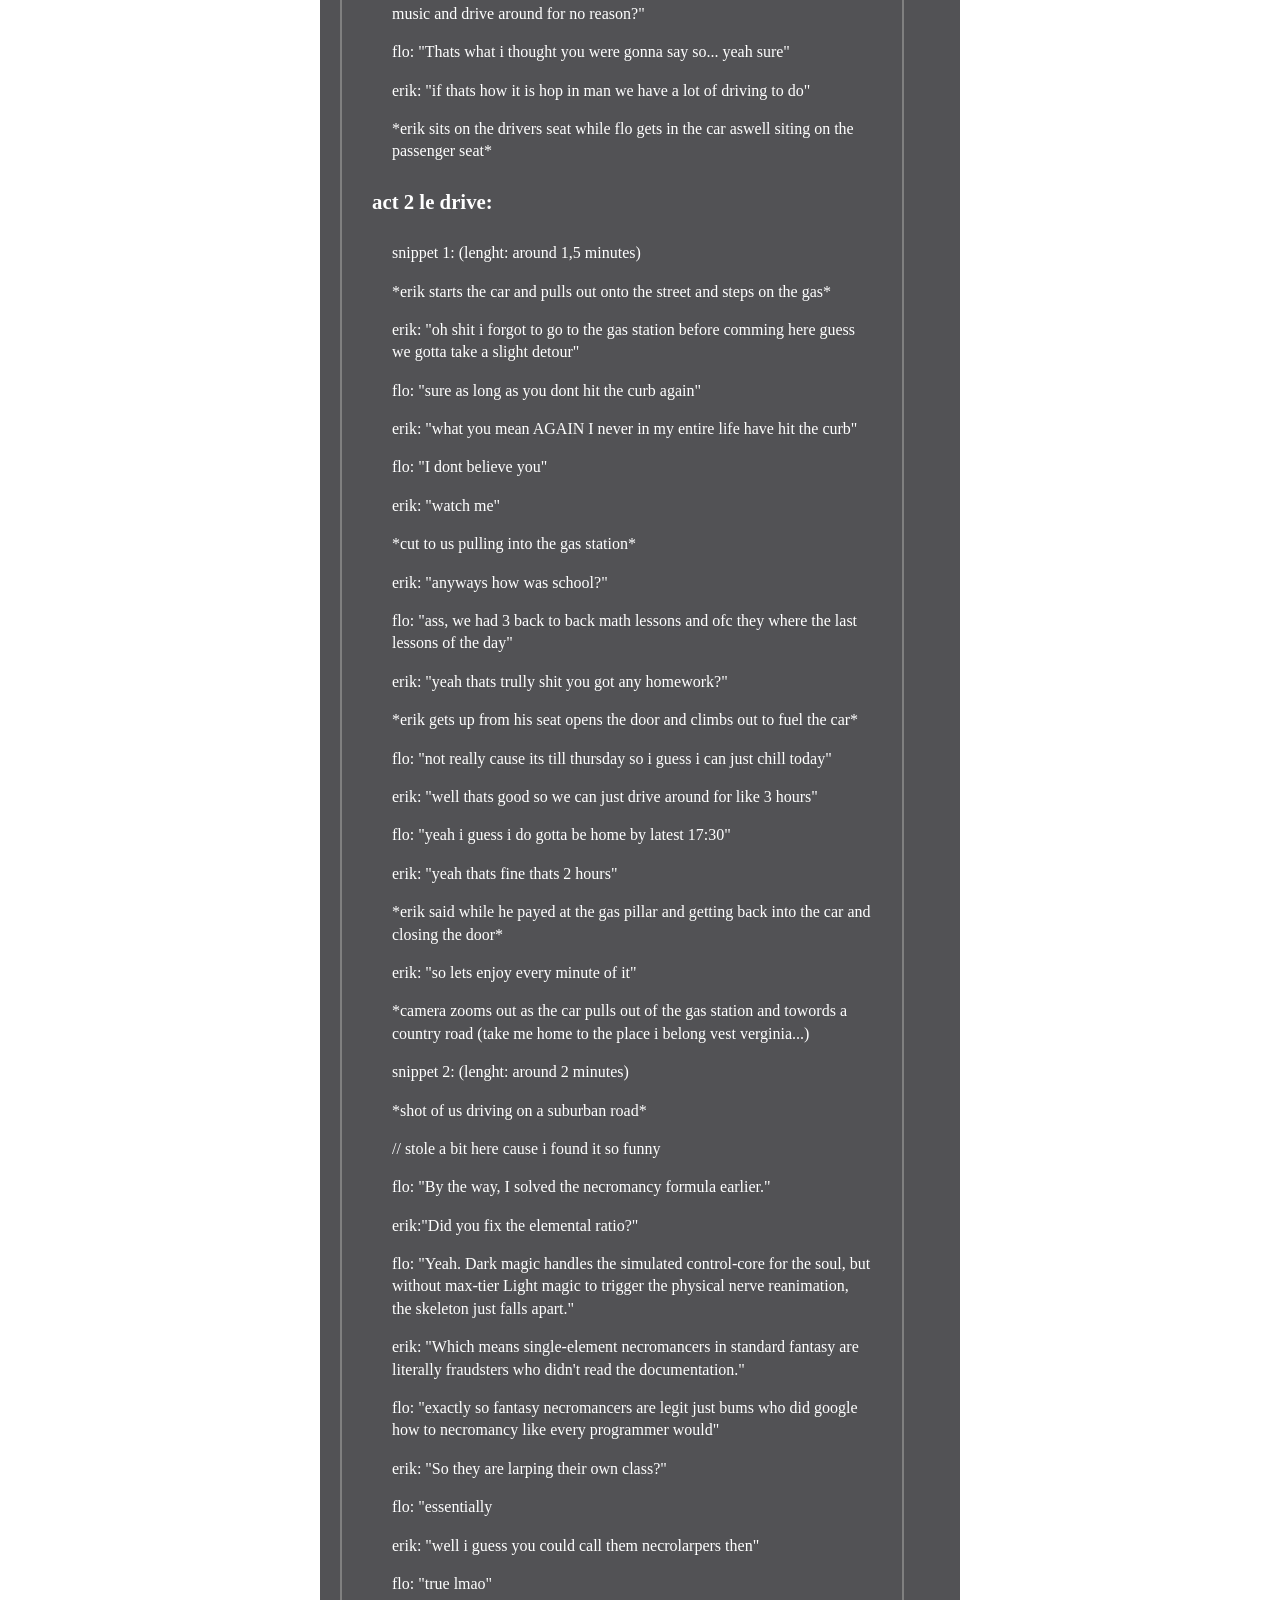
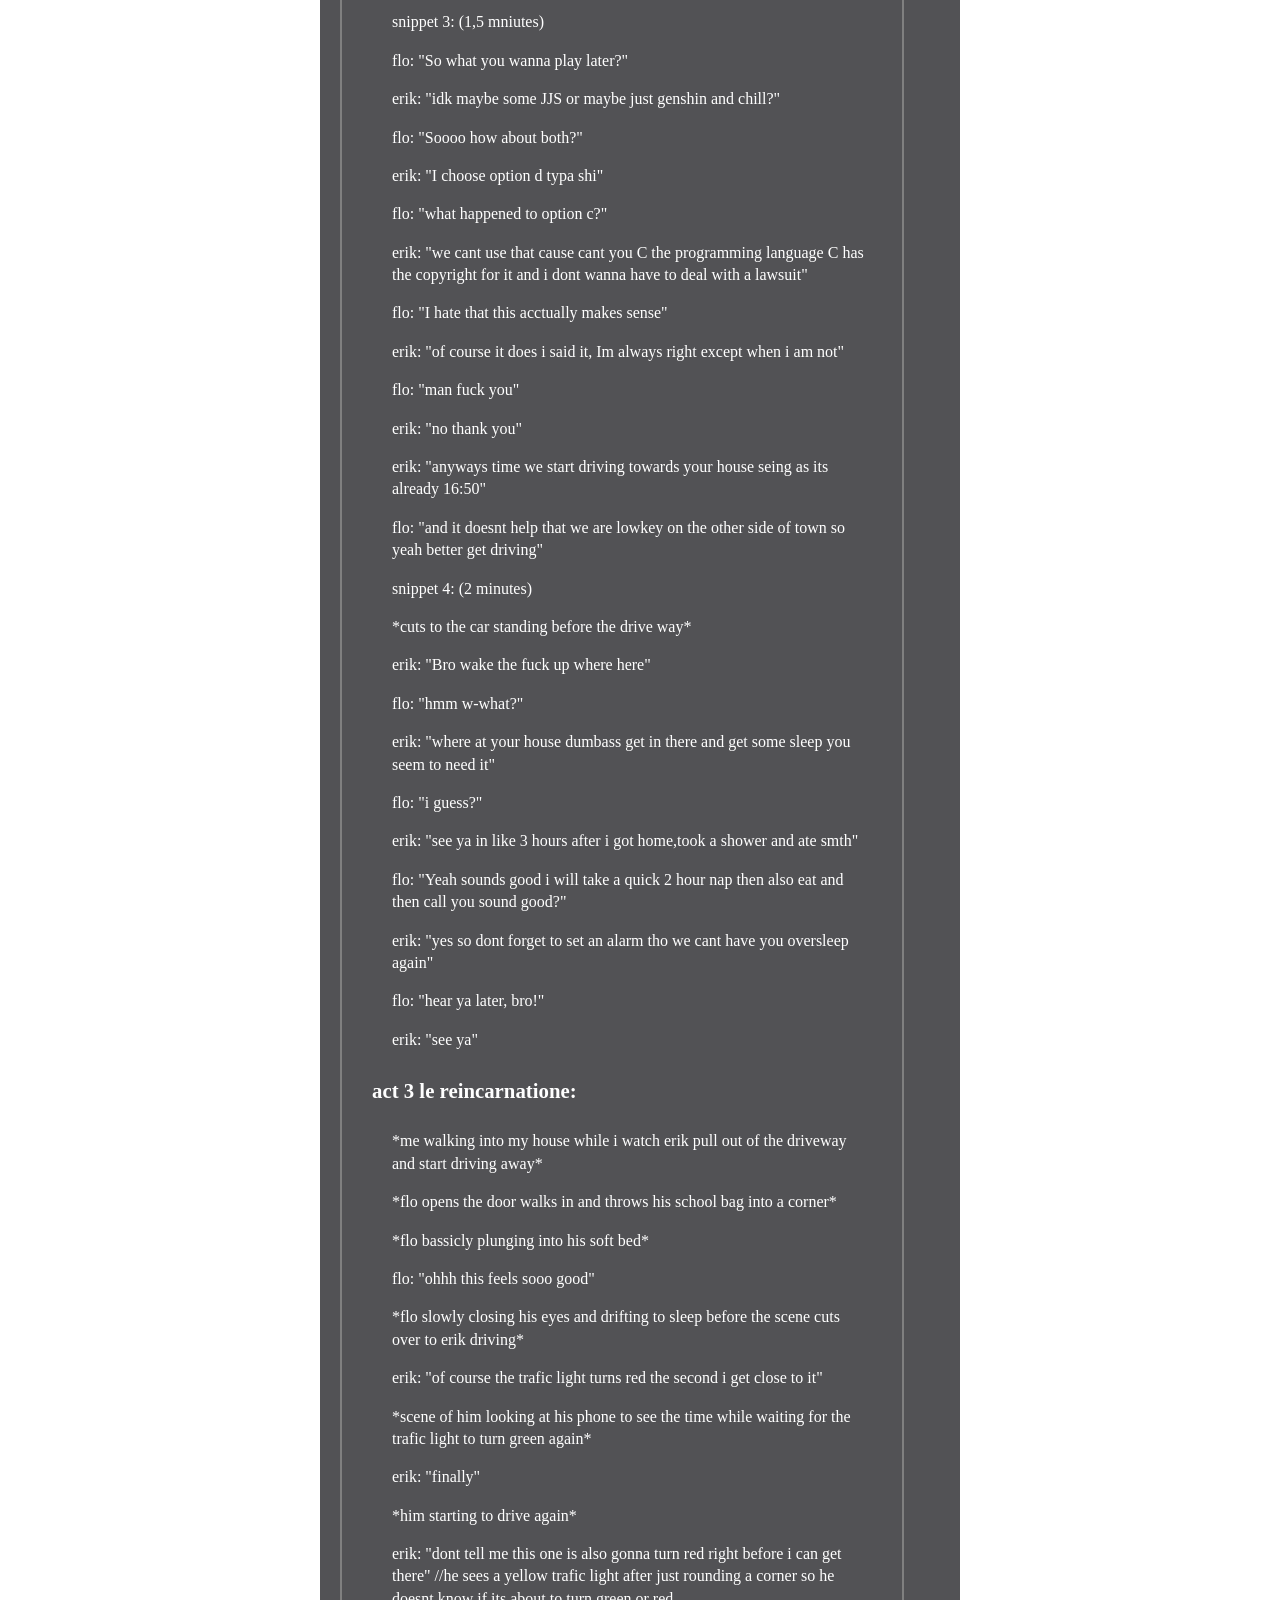
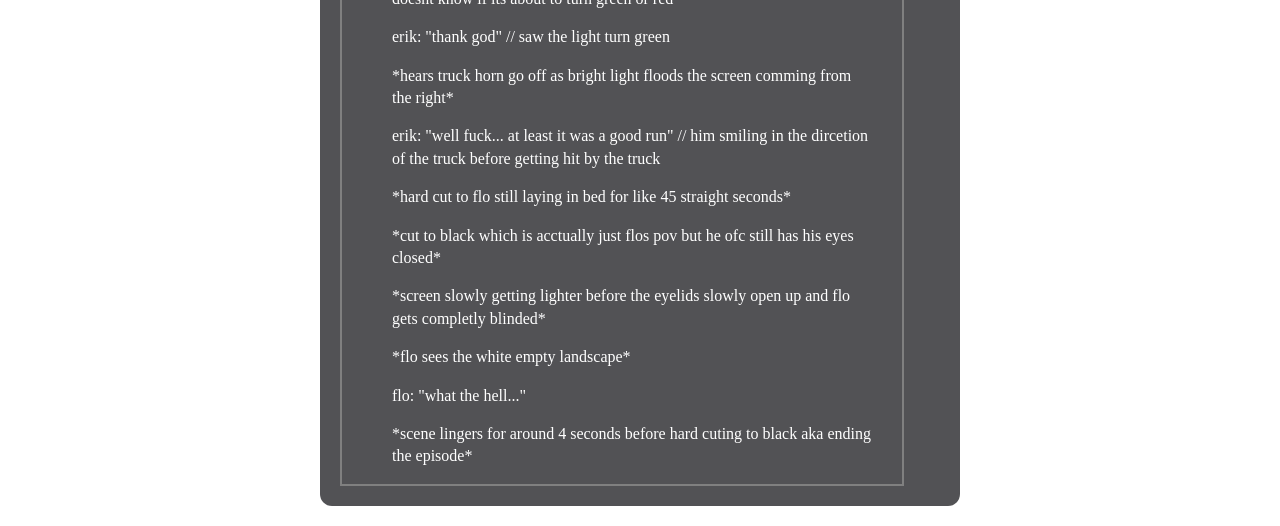
==== commit 7354445a: "Add episode container to s1e1.html" ====
--- a/s1e1.html
+++ b/s1e1.html
@@ -11,6 +11,7 @@
 		<a href="index.html">&lt; Home Page &gt;</a>
 		<a href="s1e2.html">next episode --&gt;</a>
 	</div>
+	<span class="episode-container">
 	<h1><br>Episode 1: Driving in bros car</h1>
 	<h3>Characters:</h3>
 	<ul id="charlist">
@@ -134,5 +135,6 @@
 			<p>*scene lingers for around 4 seconds before hard cuting to black aka ending the episode*</p>
 		</div>
 	</div>
+	</span>
 </body>
 </html>
--- a/episodes.css
+++ b/episodes.css
@@ -1,26 +1,46 @@
 body {
-    background-color: lightgrey;
+    background-image: url("./throneroom.png");
+    background-repeat: no-repeat;
+    background-attachment: fixed;
+    background-size: cover;
+    background-position: center;
+    height: 100%;
+    margin: 0;
+    display: flex;
+    flex-direction: column;
+    backdrop-filter: blur(8px);
+}
+.episode-container {
+    /* Your translucent gray box styling */
+    background: rgba(25, 25, 28, 0.75);
+    padding: 20px;
+    border-radius: 12px;
+    width: 600px; /* Or whatever width you want */
+    margin: 20px auto;
 }
 li {
     font-size: 1.3em;
 }
 h3 {
     font-size: 1.5em;
+    color: white;
 }
 h4 {
     font-size: 1.3em;
 }
+h1 {
+    color: white;
+}
 ul#charlist {
-    border-color: black;
+    border-color: grey;
     border-style:solid;
-    border-width: 3px;
-    background-color: rgba(128,128,128,0.4);
+    border-width: 2px;
     width:fit-content;
     padding-right: 10%;
+    color: white;
 }
 
 #text {
-    background-color: whitesmoke;
     border-color: grey;
     border-style: solid;
     border-width: 2px;
@@ -28,16 +48,19 @@
     max-width: 500px;
     padding-left: 30px;
     padding-right: 30px;
+    color: rgb(255, 255, 255);
 }
 
 .indent {
     padding-left: 20px;
     line-height: 1.4em;
 }
-
+body #navbar {
+    height: 50px;
+}
 #navbar {
-    background-color: rgba(128,128,128,0.4);
-    position: fixed;
+    background-color: rgba(25,25,28,0.75);
+    position: sticky;
     width: 100%;
     top: 0px;
     border-width: 0px;
@@ -63,11 +86,11 @@
 #navbar a {
     font-size: 1.5em;
     text-decoration: none;
-    color:black
+    color:white
 }
 #navbar:hover {
-    background-color: grey;
+    background-color:rgba(50,50,50,0.75)
 }
 #navbar a:hover {
-    color:white
+    color:grey
 }
